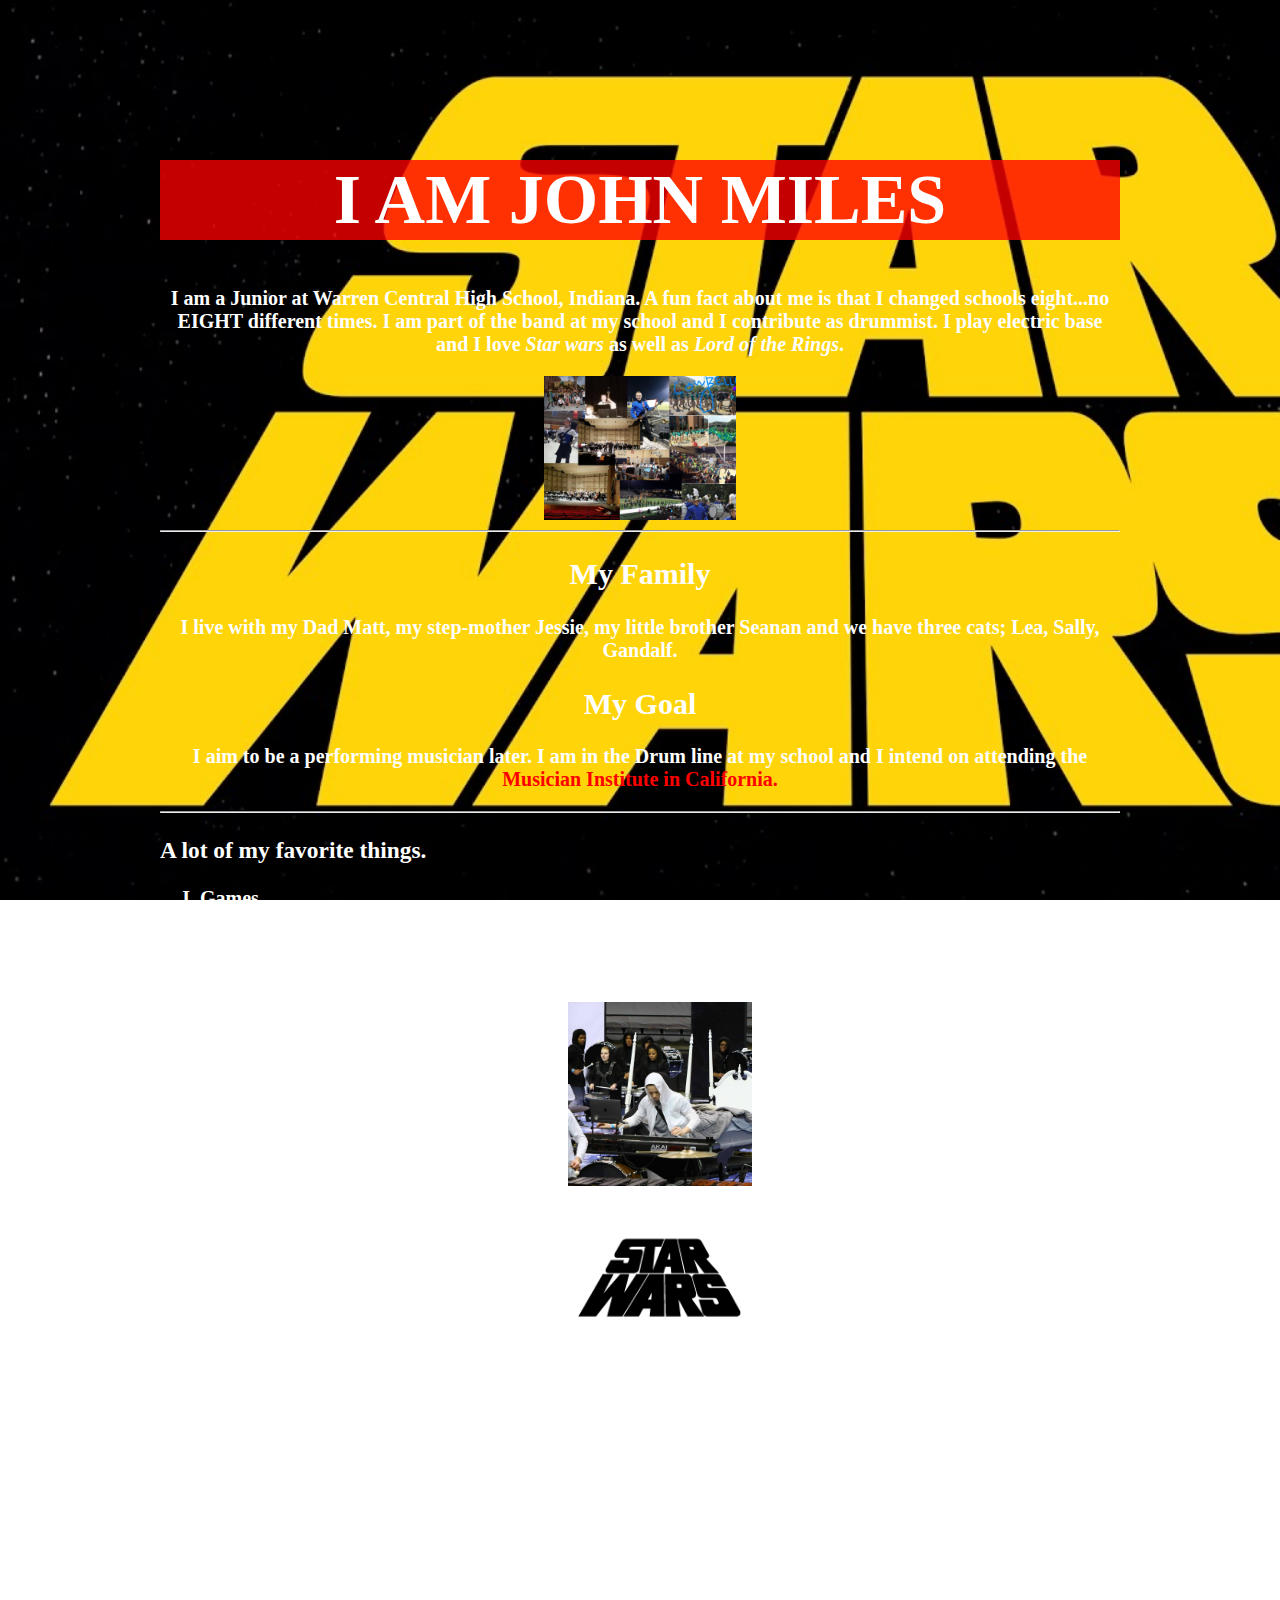
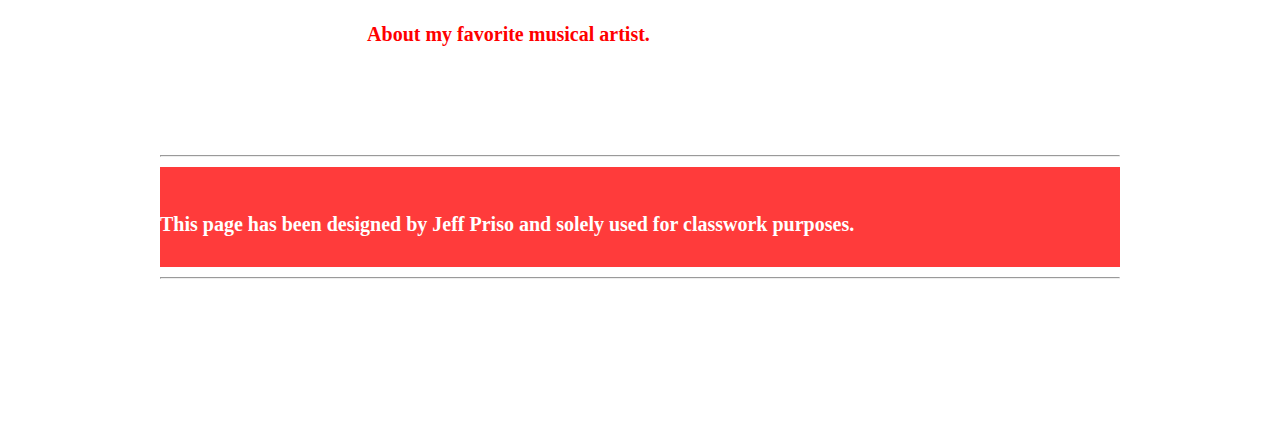
==== aboutYou/index.html @ d649af5b "star wars" ====
<!DOCTYPE html>
<html>

<head>
    <title>John Miles</title>
    <h1>I AM JOHN MILES</h1>
    <link rel="stylesheet" href="john.css">
</head>

<body>
    <article>
        <section></section>
        <p>I am a Junior at Warren Central High School, Indiana. A fun fact about me is that I changed schools eight...no EIGHT
            different times. I am part of the band at my school and I contribute as drummist. I play electric base and I
            love
            <em>Star wars</em> as well as
            <em>Lord of the Rings</em>.</p>
                <img src="band.jpg" alt="band">
        </section>
        <hr>
        <section>
            <h2>My Family</h2>
            <p>I live with my Dad Matt, my step-mother Jessie, my little brother Seanan and we have three cats; Lea, Sally,
                Gandalf.
            </p>
        </section>
        <section>
            <h2>My Goal</h2>
            <p>I aim to be a performing musician later. I am in the Drum line at my school and I intend on attending the
                <a
                    href="https://www.mi.edu"> Musician Institute in California.
                </a>
            </p>
        </section>
        <hr>
        <section>
            <h3>A lot of my favorite things.</h3>
            <ol type="I">
                <li>Games</li>
                <ol>
                    <li>Fall Out 4</li>
                    <li>Imperial Galactic Survivor</li>
                    <li>Destiny 2</li>
                    <li>Call of Duty WWII</li>
                </ol>
                <div class="pics">
                    <img src="white john.jpg" alt="white john">
                    <img src="Original_star_wars_logo.gif" alt="">
                </div>
                <li>Desserts (This is a TOP 6 list.)</li>
                <ol type="1">
                    <li>Ice cream cake</li>
                    <li>Pumpkin pie</li>
                    <li>Peach pie</li>
                    <li>Sugar cookies</li>
                    <li>Peanut butter</li>
                    <li>Reeses</li>
                </ol>
                <li>Shows</li>
                <ol>
                    <li>Star wars</li>
                    <li>Lord of the Rings</li>
                </ol>
                <li>Art</li>
                <ol>
                    <li>John Williams
                        <a href="https://en.wikipedia.org/wiki/John_Williams">About my favorite musical artist.</a>
                    </li>
                    <li>JRR Tokien</li>
                </ol>
                <div id="Roller">
                    <p>And I love <strong>Roller Coasters</strong> by the way.</p>
                </div>
            </ol>
        </section>
    </article>
    <hr>
    <footer>
        <br>
        <br>
        This page has been designed by Jeff Priso and solely used for classwork purposes.
    </footer>

    <hr>
</body>

</html>
---- aboutYou/john.css ----
h1{
    font-family: "ITC Serif Gothic";
    font-weight: bold;
    background-color:rgba(255, 0, 0, 0.767);
    text-align: center;
    font-size: 70px;
}
h2{
    text-align: center;
}
p{
    text-align: center;
}
a{
    color: red;
    text-decoration: none;
}
body{
    color: #fff;
    font-weight: bold;
    background-image: url("maxresdefault-13.jpg");
    margin: 8em;
    font-size: 20px;
    background-attachment: fixed;
    background-size: cover;
}
footer{
    background-color: rgba(255, 0, 0, 0.767);
    height: 100px;
}
img{
    display: block;
   margin-left: auto;
   margin-right: auto;
    width: 20%;
    height: 20%;
}
#Roller{
    letter-spacing: 0.2in;
}
.pics{
    float: right;
}
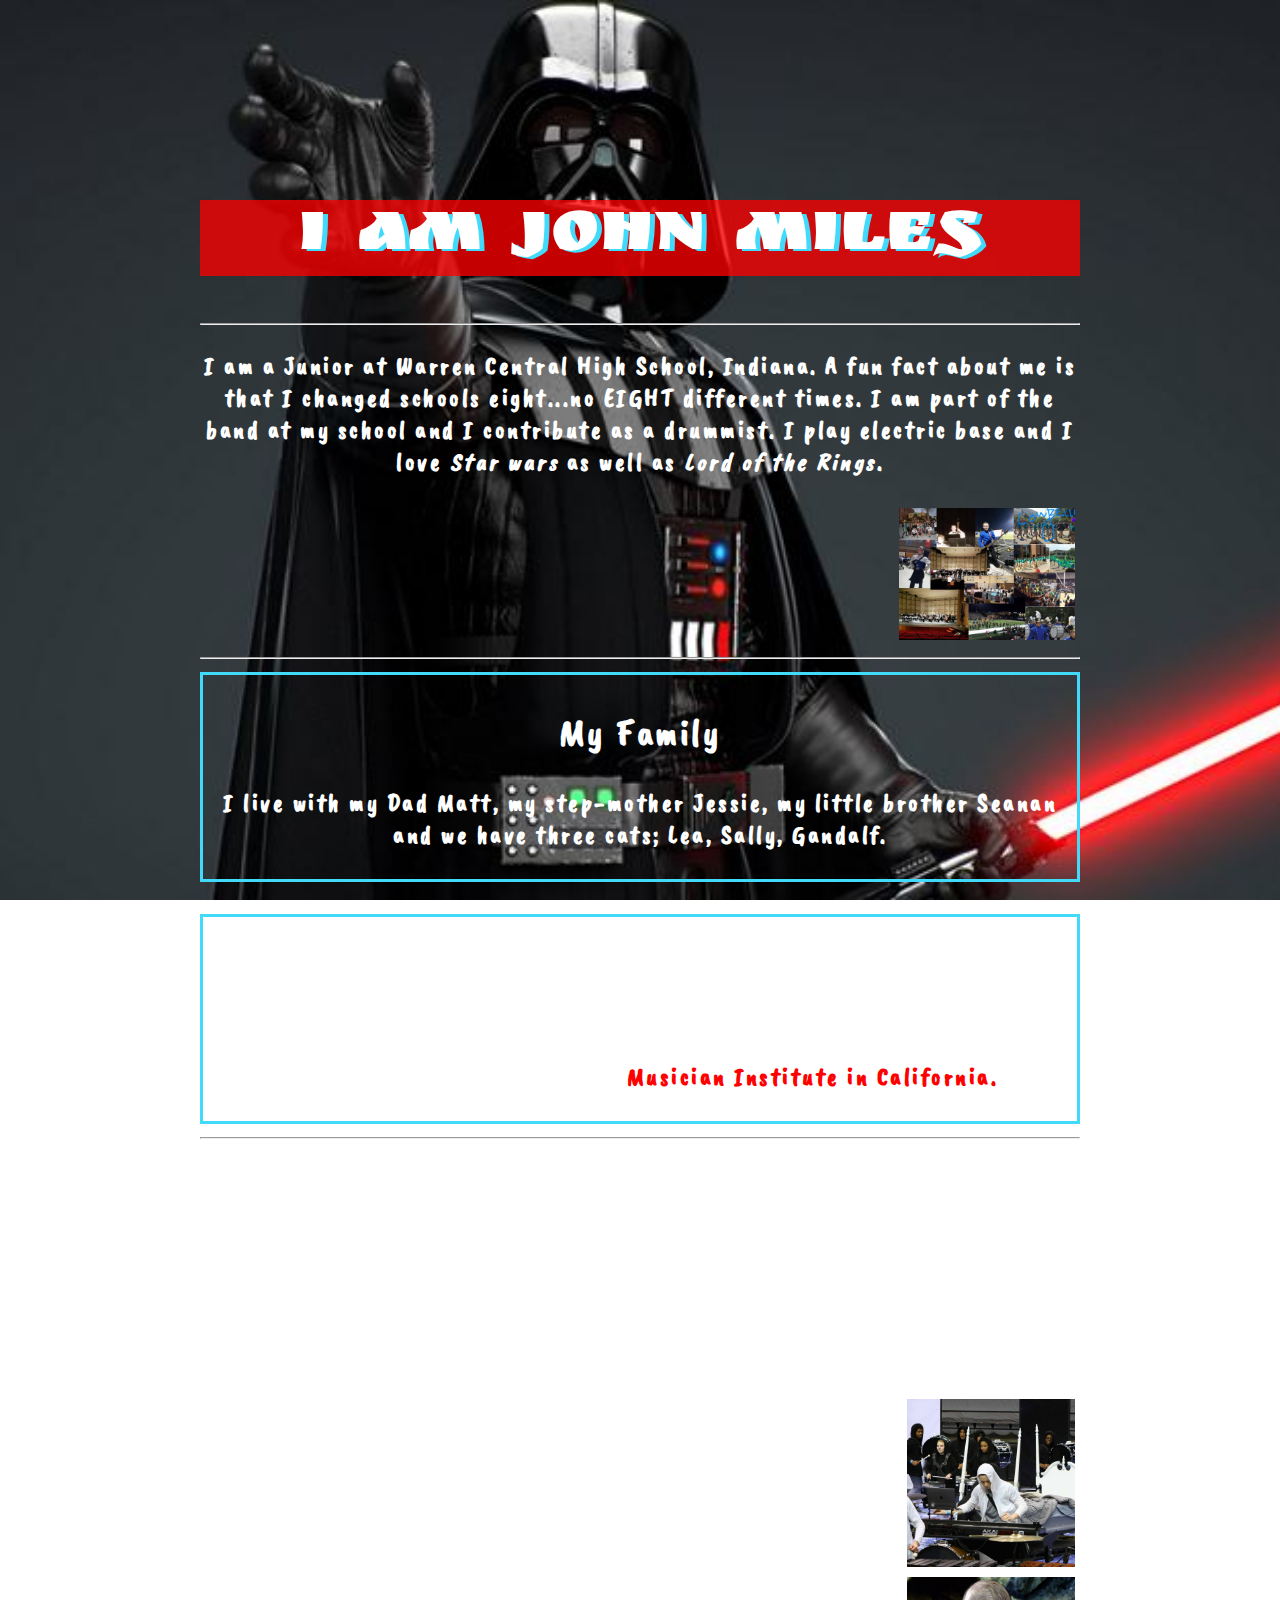
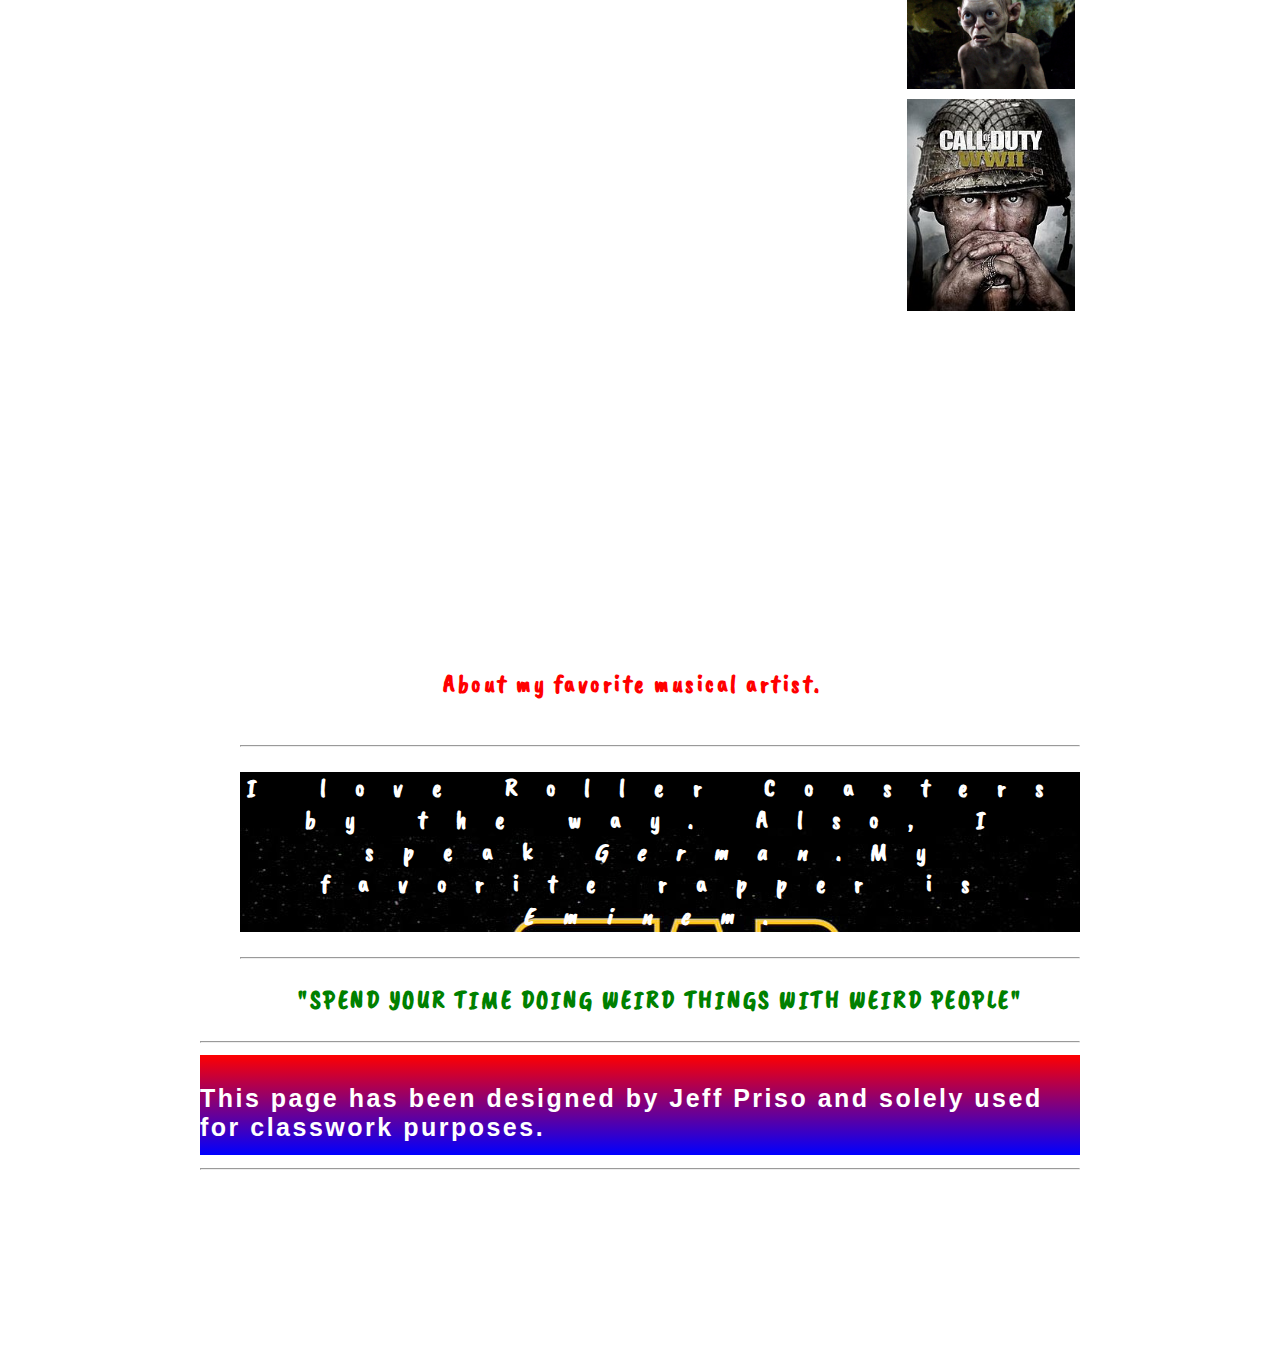
==== commit 38042c88: "project finished" ====
--- a/aboutYou/index.html
+++ b/aboutYou/index.html
@@ -4,19 +4,20 @@
 <head>
     <title>John Miles</title>
     <h1>I AM JOHN MILES</h1>
+    <link href="https://fonts.googleapis.com/css?family=Ruslan+Display" rel="stylesheet">
+    <link href="https://fonts.googleapis.com/css?family=Caveat+Brush" rel="stylesheet">
     <link rel="stylesheet" href="john.css">
 </head>
 
 <body>
     <article>
-        <section></section>
+        <hr>
         <p>I am a Junior at Warren Central High School, Indiana. A fun fact about me is that I changed schools eight...no EIGHT
-            different times. I am part of the band at my school and I contribute as drummist. I play electric base and I
-            love
+            different times. I am part of the band at my school and I contribute as a drummist. I play electric base and
+            I love
             <em>Star wars</em> as well as
             <em>Lord of the Rings</em>.</p>
-                <img src="band.jpg" alt="band">
-        </section>
+        <img src="band.jpg" alt="band">
         <hr>
         <section>
             <h2>My Family</h2>
@@ -24,16 +25,16 @@
                 Gandalf.
             </p>
         </section>
+        <br>
         <section>
             <h2>My Goal</h2>
             <p>I aim to be a performing musician later. I am in the Drum line at my school and I intend on attending the
-                <a
-                    href="https://www.mi.edu"> Musician Institute in California.
+                <a href="https://www.mi.edu"> Musician Institute in California.
                 </a>
             </p>
         </section>
         <hr>
-        <section>
+        <aside>
             <h3>A lot of my favorite things.</h3>
             <ol type="I">
                 <li>Games</li>
@@ -45,7 +46,8 @@
                 </ol>
                 <div class="pics">
                     <img src="white john.jpg" alt="white john">
-                    <img src="Original_star_wars_logo.gif" alt="">
+                    <img src="andy-serkis-e2809cthe-lord-of-the-ringse2809d.png" alt="">
+                    <img src="cod.jpg" alt="">
                 </div>
                 <li>Desserts (This is a TOP 6 list.)</li>
                 <ol type="1">
@@ -68,17 +70,25 @@
                     </li>
                     <li>JRR Tokien</li>
                 </ol>
+                <hr>
                 <div id="Roller">
-                    <p>And I love <strong>Roller Coasters</strong> by the way.</p>
+                    <p>I love
+                        <strong>Roller Coasters</strong> by the way. Also, I speak
+                        <em>German</em>.My favorite rapper is
+                        <em>Eminem</em>.
+                    </p>
+                </div>
+                <hr>
+                <div id="quote">
+                    <p>"SPEND YOUR TIME DOING WEIRD THINGS WITH WEIRD PEOPLE"</p>
                 </div>
             </ol>
-        </section>
+        </aside>
     </article>
     <hr>
     <footer>
+        <br> This page has been designed by Jeff Priso and solely used for classwork purposes.
         <br>
-        <br>
-        This page has been designed by Jeff Priso and solely used for classwork purposes.
     </footer>
 
     <hr>
--- a/aboutYou/john.css
+++ b/aboutYou/john.css
@@ -1,6 +1,7 @@
 h1{
-    font-family: "ITC Serif Gothic";
+    font-family: "Ruslan Display",cursive;
     font-weight: bold;
+    text-shadow:5px 2px #42dafa; 
     background-color:rgba(255, 0, 0, 0.767);
     text-align: center;
     font-size: 70px;
@@ -16,28 +17,39 @@
     text-decoration: none;
 }
 body{
-    color: #fff;
+    font-family: 'Caveat Brush', cursive;
+    color: rgb(255, 255, 255);
     font-weight: bold;
-    background-image: url("maxresdefault-13.jpg");
+    background-image: url("star-wars-sabre-laser-sith.jpg");
     margin: 8em;
-    font-size: 20px;
+    letter-spacing: 0.1em;
+    font-size: 25px;
     background-attachment: fixed;
     background-size: cover;
 }
 footer{
-    background-color: rgba(255, 0, 0, 0.767);
+    font-family: sans-serif;
+    background-image: linear-gradient(red,blue);
     height: 100px;
 }
 img{
     display: block;
-   margin-left: auto;
-   margin-right: auto;
+    margin-left: auto;
+   padding: 5px;
     width: 20%;
     height: 20%;
 }
 #Roller{
-    letter-spacing: 0.2in;
+    background-image: url("star\ wars.jpg");
+    letter-spacing: 0.3in;
 }
 .pics{
     float: right;
+}
+section{
+    border:solid #42dafa;
+    padding: 3px;
+}
+#quote{
+    color: green;
 }